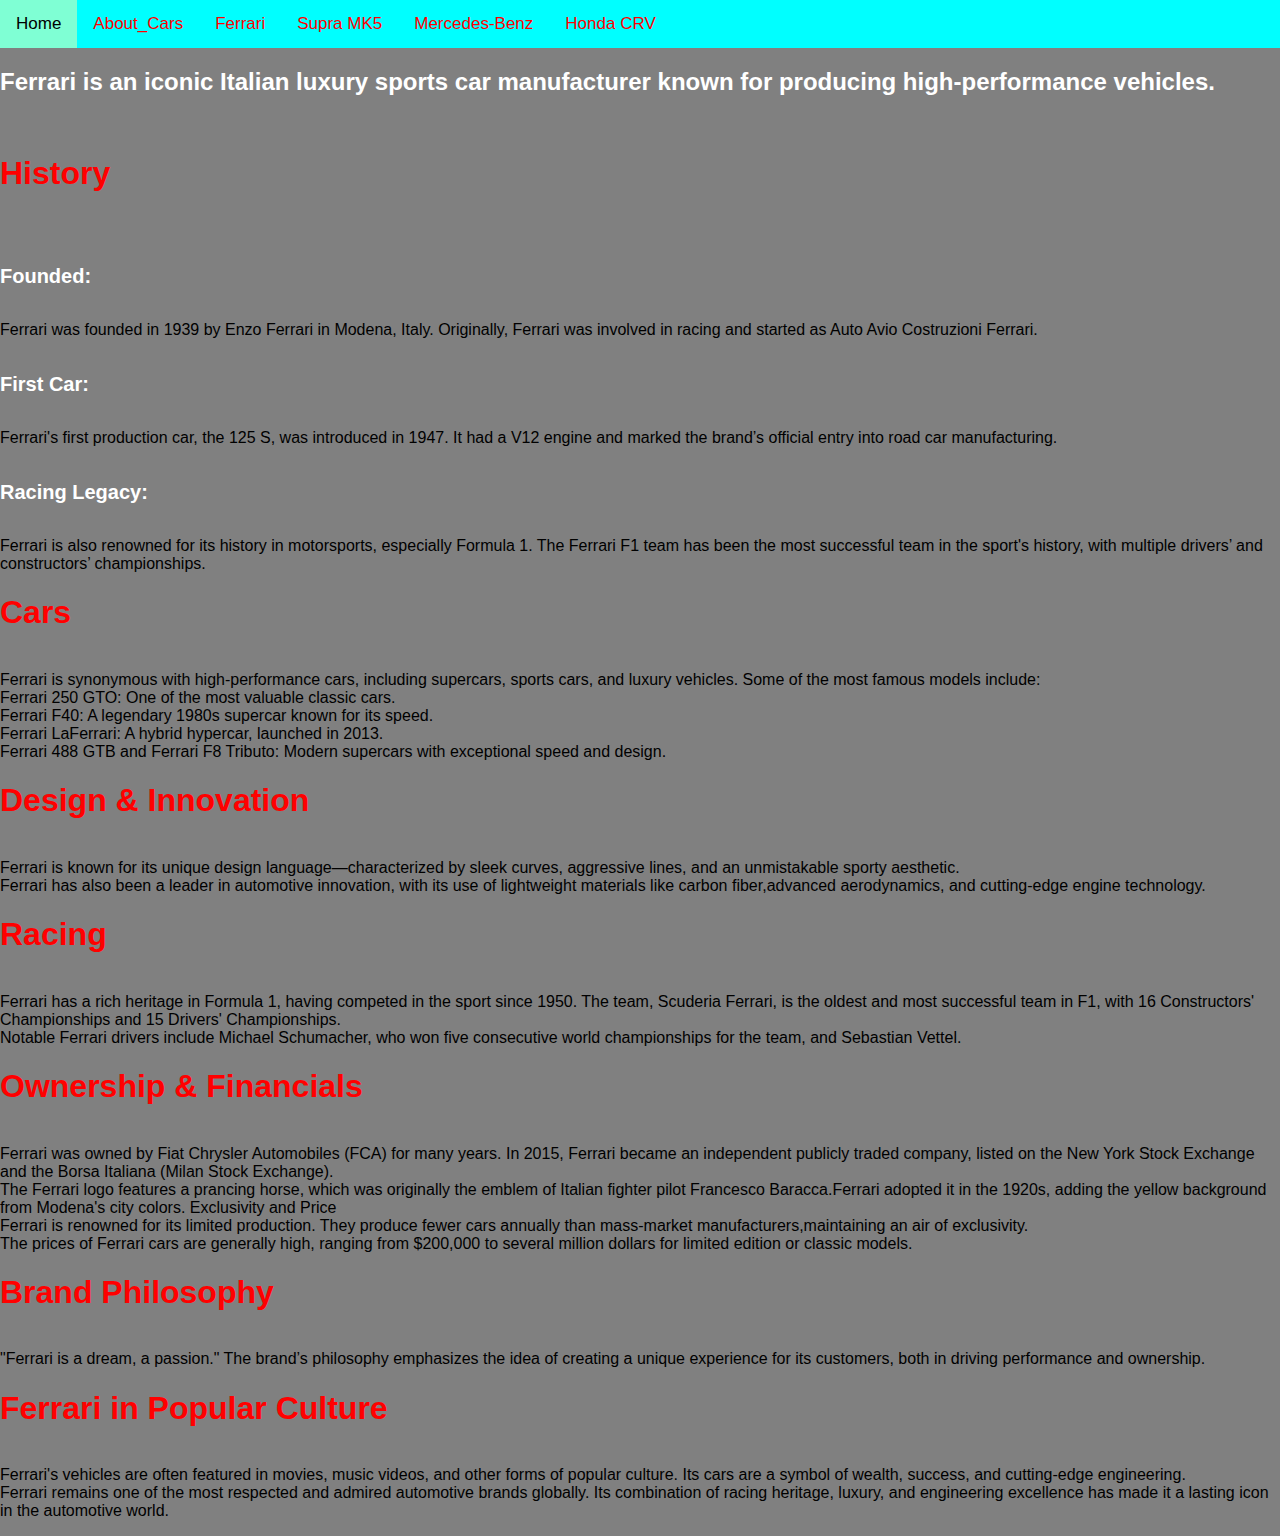
==== Ferrari.html @ abcf6345 "Java2" ====
<!DOCTYPE html>
<html lang="en">

<head>
    <style>
        h2 {
            color: white;
            font-size: x-large;
        }

        h5 {
            color: white;
            font-size: 20px;
        }
    </style>
    <meta charset="UTF-8">
    <meta name="viewport" content="width=device-width, initial-scale=1.0">
    <title>Document</title>
</head>

<body bgcolor="gray">
    <div class="topnav">
        <a class="active" href="#home">Home</a>
        <a href="Index1.html">About_Cars</a>
        <a href="Ferrari.html">Ferrari</a>
        <a href="#">Supra MK5</a>
        <a href="#">Mercedes-Benz</a>
        <a href="#">Honda CRV</a>
        <link rel="stylesheet" href="style.css">
    </div>
    <p>
    <h2> Ferrari is an iconic Italian luxury sports car manufacturer known for producing high-performance vehicles.</h2>
    <br>

    <link rel="stylesheet" href="style1.css">
    <h1>History</h1><br>
    <h5>Founded:</h5> Ferrari was founded in 1939 by Enzo Ferrari in Modena, Italy. Originally, Ferrari was involved in
    racing and started as Auto Avio Costruzioni Ferrari.<br>
    <h5>First Car:</h5> Ferrari's first production car, the 125 S, was introduced in 1947. It had a V12 engine and
    marked the brand’s official entry into road car manufacturing.<br>
    <h5>Racing Legacy:</h5> Ferrari is also renowned for its history in motorsports, especially Formula 1. The Ferrari
    F1 team has been the most successful team in the sport's history, with multiple drivers’ and constructors’
    championships.<br>
    <h1>Cars</h1><br>
    Ferrari is synonymous with high-performance cars, including supercars, sports cars, and luxury vehicles. Some of the
    most famous models include:<br>
    Ferrari 250 GTO: One of the most valuable classic cars.<br>
    Ferrari F40: A legendary 1980s supercar known for its speed.<br>
    Ferrari LaFerrari: A hybrid hypercar, launched in 2013.<br>
    Ferrari 488 GTB and Ferrari F8 Tributo: Modern supercars with exceptional speed and design.<br>
    <h1>Design & Innovation</h1><br>
    Ferrari is known for its unique design language—characterized by sleek curves, aggressive lines, and an unmistakable
    sporty aesthetic.<br>
    Ferrari has also been a leader in automotive innovation, with its use of lightweight materials like carbon
    fiber,advanced aerodynamics, and cutting-edge engine technology.<br>
    <h1>Racing</h1><br>
    Ferrari has a rich heritage in Formula 1, having competed in the sport since 1950. The team, Scuderia Ferrari, is
    the oldest and most successful team in F1, with 16 Constructors' Championships and 15 Drivers'
    Championships.<br>
    Notable Ferrari drivers include Michael Schumacher, who won five consecutive world championships for the team, and
    Sebastian Vettel.<br>
    <h1>Ownership & Financials</h1><br>
    Ferrari was owned by Fiat Chrysler Automobiles (FCA) for many years. In 2015, Ferrari became an independent publicly
    traded company, listed on the New York Stock Exchange and the Borsa Italiana (Milan Stock Exchange).<br>
    The Ferrari logo features a prancing horse, which was originally the emblem of Italian fighter pilot Francesco
    Baracca.Ferrari adopted it in the 1920s, adding the yellow background from Modena's city colors.
    Exclusivity and Price<br>
    Ferrari is renowned for its limited production. They produce fewer cars annually than mass-market
    manufacturers,maintaining an air of exclusivity.<br>
    The prices of Ferrari cars are generally high, ranging from $200,000 to several million dollars for limited edition
    or classic models.<br>
    <h1>Brand Philosophy</h1><br>
    "Ferrari is a dream, a passion." The brand’s philosophy emphasizes the idea of creating a unique experience for its
    customers, both in driving performance and ownership.<br>
    <h1>Ferrari in Popular Culture </h1><br>
    Ferrari's vehicles are often featured in movies, music videos, and other forms of popular culture. Its cars are a
    symbol of wealth, success, and cutting-edge engineering.<br>
    Ferrari remains one of the most respected and admired automotive brands globally. Its combination of racing
    heritage, luxury, and engineering excellence has made it a lasting icon in the automotive world.<br>
    </p>
</body>

</html>
---- style.css ----
body {
    margin: 0;
    font-family: 'Franklin Gothic Medium', 'Arial Narrow', Arial, sans-serif;
}

.topnav {
    overflow: hidden;
    background-color: aqua;
}

.topnav a {
    float: left;
    color: red;
    text-align: center;
    padding: 14px 16px;
    text-decoration: none;
    font-size: 17px;
}

.topnav a:hover {
    background-color: blue;
    color: black;
}

.topnav a.active {
    background-color: aquamarine;
    color: black;
}
---- style1.css ----
h1 {
    color: red;
}
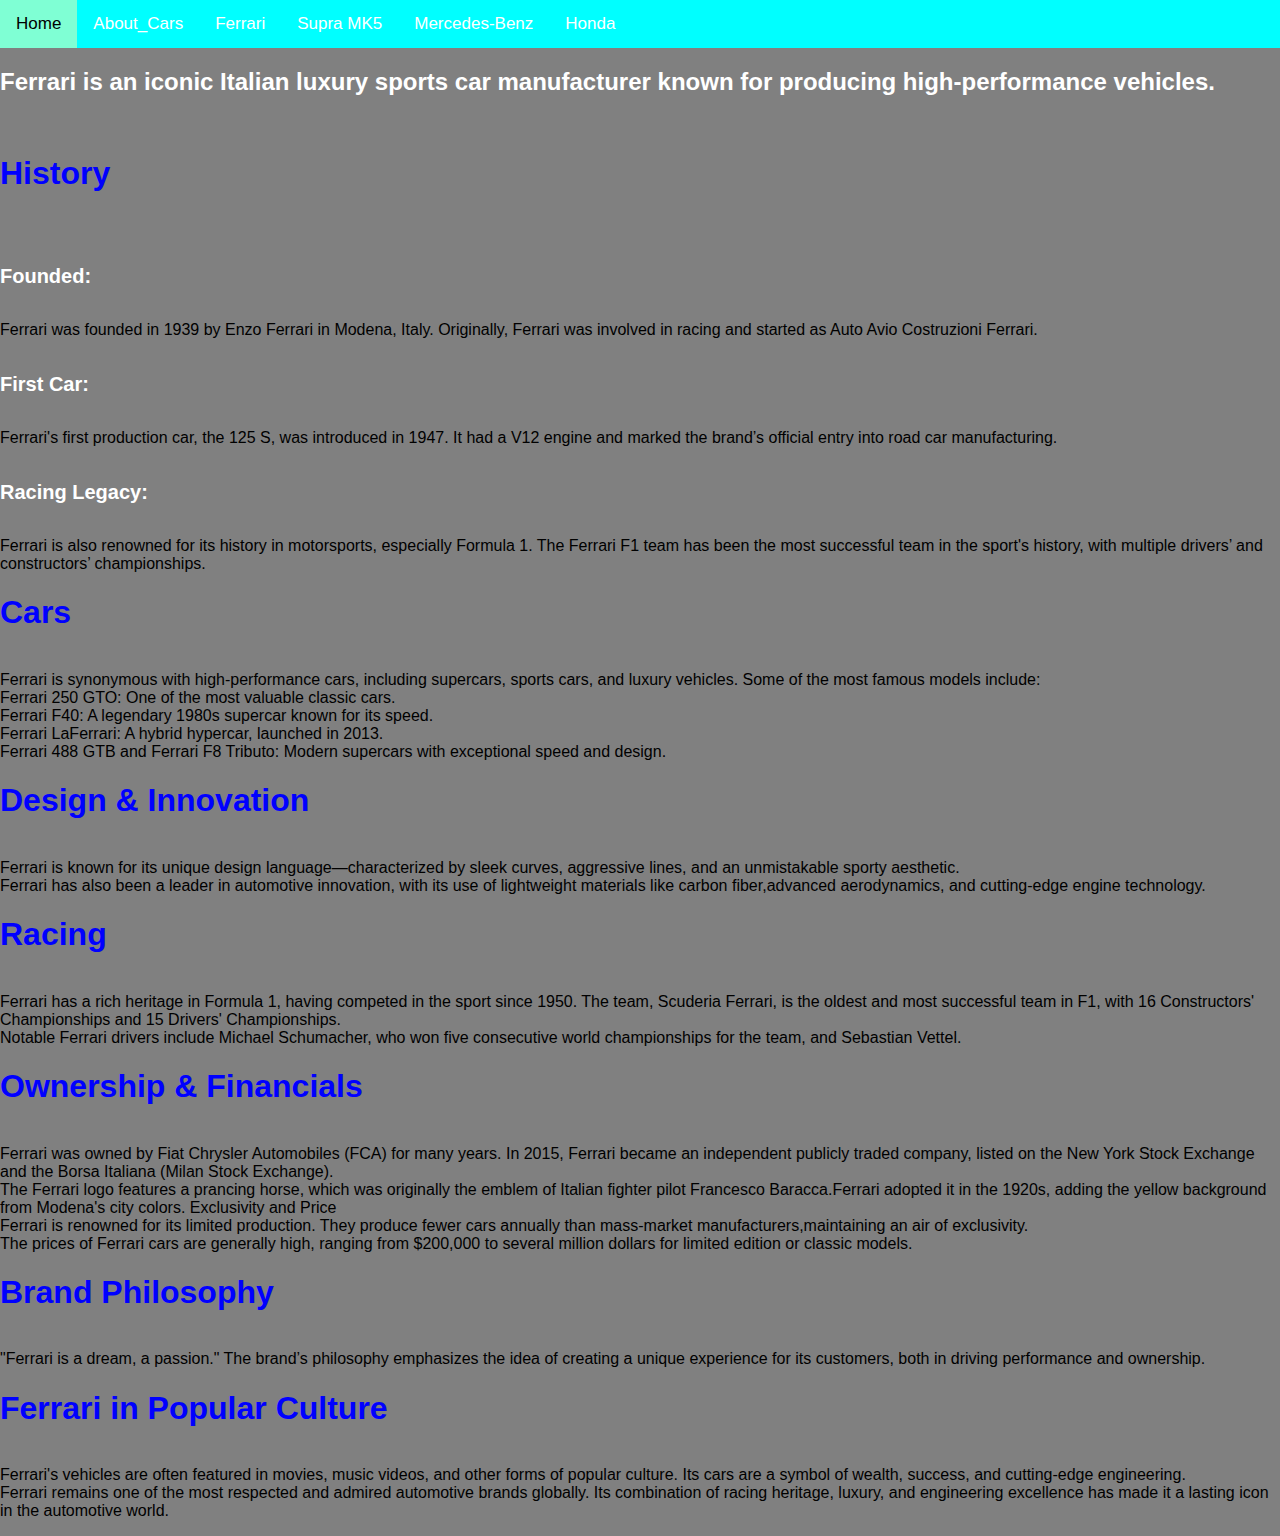
==== commit 7480b5d2: "Java41" ====
--- a/Ferrari.html
+++ b/Ferrari.html
@@ -25,7 +25,7 @@
         <a href="Ferrari.html">Ferrari</a>
         <a href="#">Supra MK5</a>
         <a href="#">Mercedes-Benz</a>
-        <a href="#">Honda CRV</a>
+        <a href="Honda.html">Honda</a>
         <link rel="stylesheet" href="style.css">
     </div>
     <p>
--- a/style.css
+++ b/style.css
@@ -10,7 +10,7 @@
 
 .topnav a {
     float: left;
-    color: red;
+    color: white;
     text-align: center;
     padding: 14px 16px;
     text-decoration: none;
--- a/style1.css
+++ b/style1.css
@@ -1,3 +1,7 @@
 h1 {
-    color: red;
+    color: blue;
+}
+
+p {
+    color: white;
 }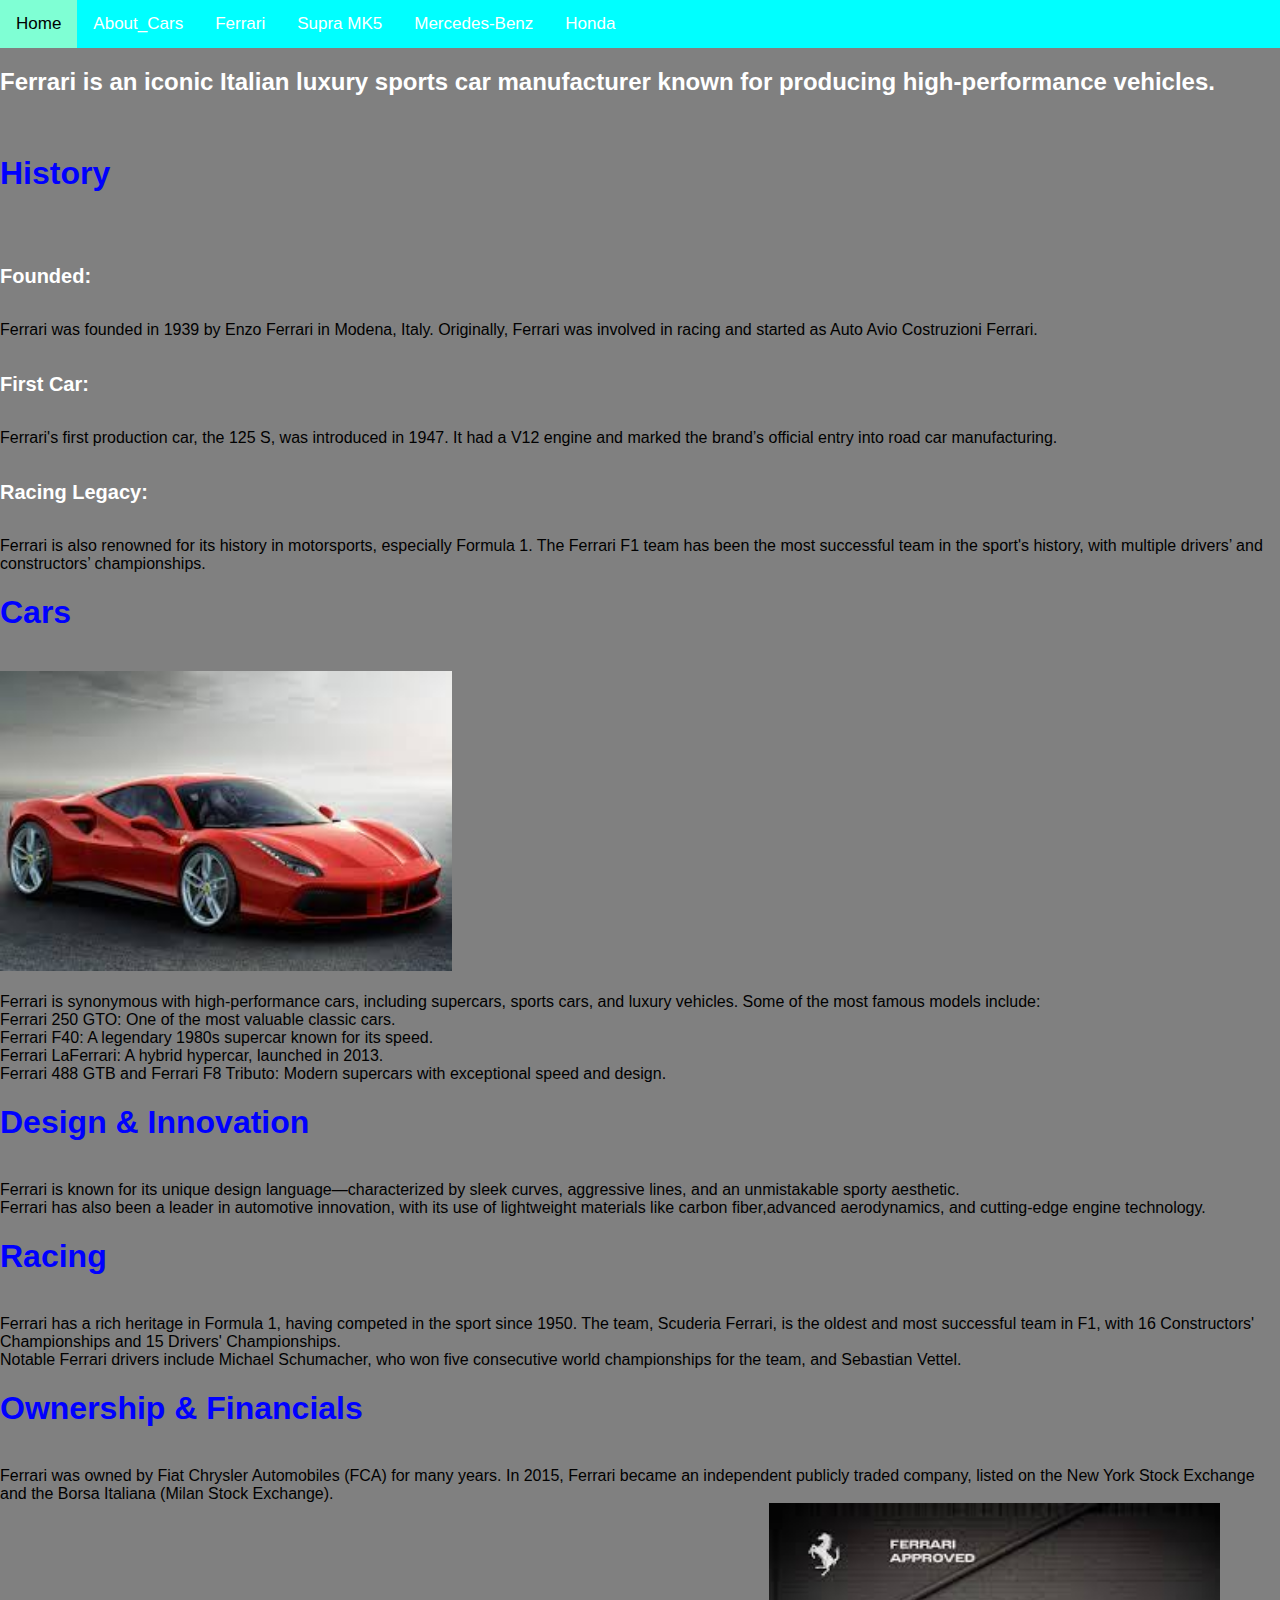
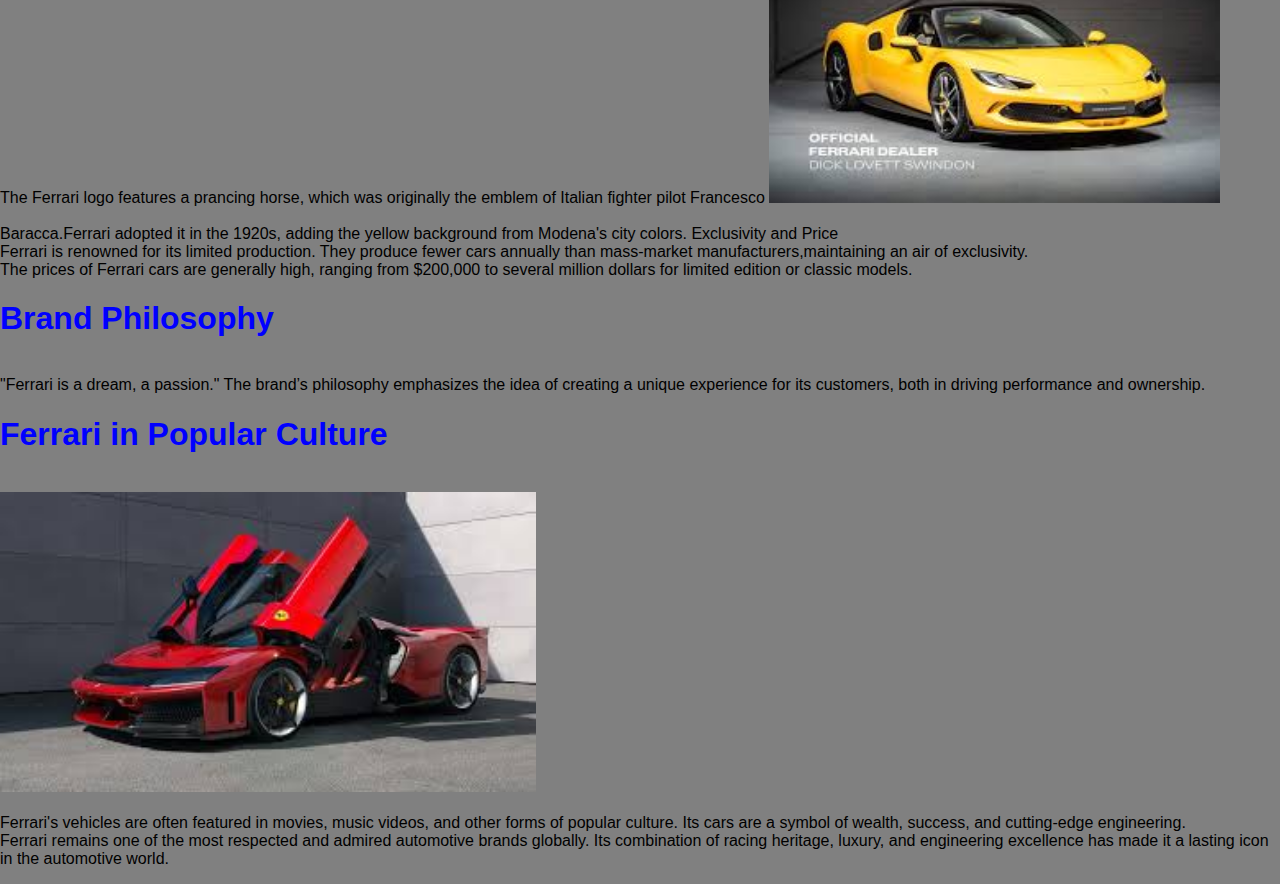
==== commit 8c68d993: "Ctrl" ====
--- a/Ferrari.html
+++ b/Ferrari.html
@@ -42,6 +42,9 @@
     F1 team has been the most successful team in the sport's history, with multiple drivers’ and constructors’
     championships.<br>
     <h1>Cars</h1><br>
+    <img src="Ferr.jpeg" height="300">
+
+    <br><br>
     Ferrari is synonymous with high-performance cars, including supercars, sports cars, and luxury vehicles. Some of the
     most famous models include:<br>
     Ferrari 250 GTO: One of the most valuable classic cars.<br>
@@ -63,6 +66,8 @@
     Ferrari was owned by Fiat Chrysler Automobiles (FCA) for many years. In 2015, Ferrari became an independent publicly
     traded company, listed on the New York Stock Exchange and the Borsa Italiana (Milan Stock Exchange).<br>
     The Ferrari logo features a prancing horse, which was originally the emblem of Italian fighter pilot Francesco
+    <img src="Ferra.jpeg" height="300">
+    <br><br>
     Baracca.Ferrari adopted it in the 1920s, adding the yellow background from Modena's city colors.
     Exclusivity and Price<br>
     Ferrari is renowned for its limited production. They produce fewer cars annually than mass-market
@@ -73,6 +78,8 @@
     "Ferrari is a dream, a passion." The brand’s philosophy emphasizes the idea of creating a unique experience for its
     customers, both in driving performance and ownership.<br>
     <h1>Ferrari in Popular Culture </h1><br>
+    <img src="Ferrari.jpeg" height="300">
+    <br><br>
     Ferrari's vehicles are often featured in movies, music videos, and other forms of popular culture. Its cars are a
     symbol of wealth, success, and cutting-edge engineering.<br>
     Ferrari remains one of the most respected and admired automotive brands globally. Its combination of racing
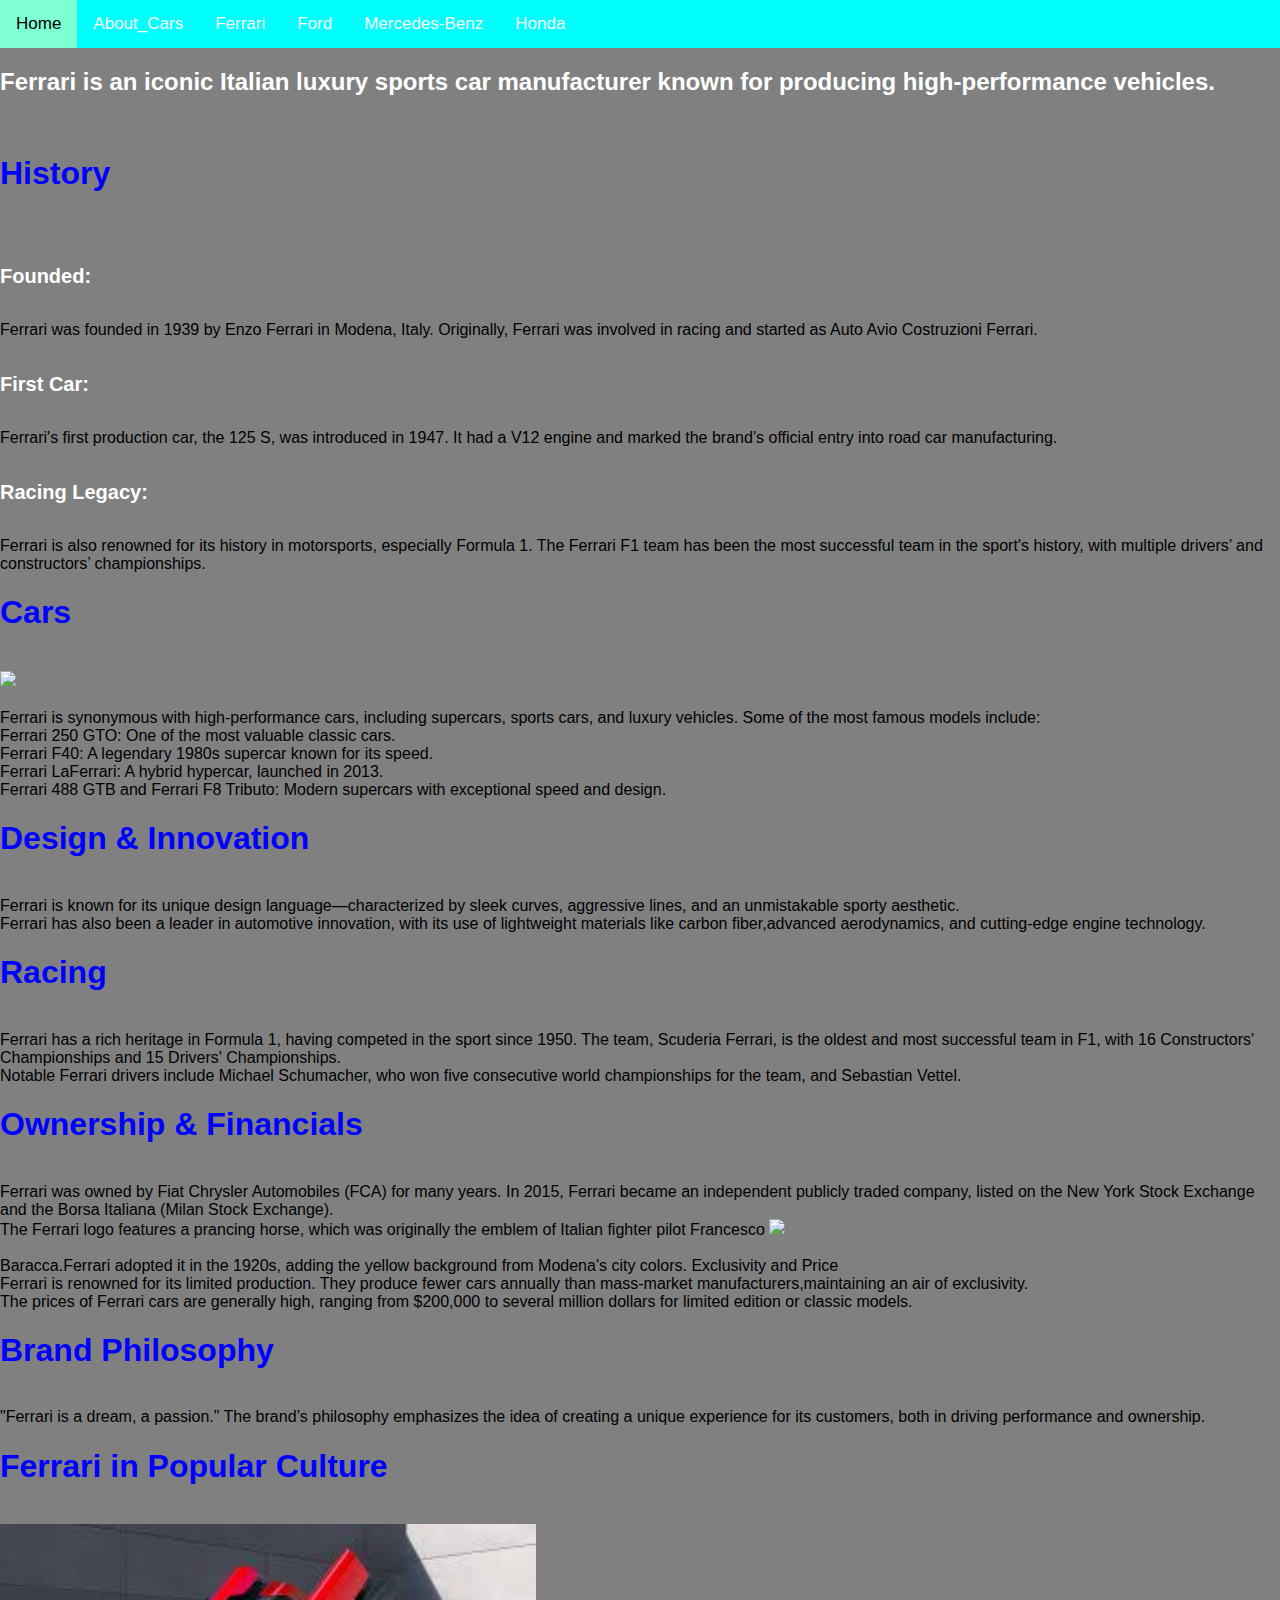
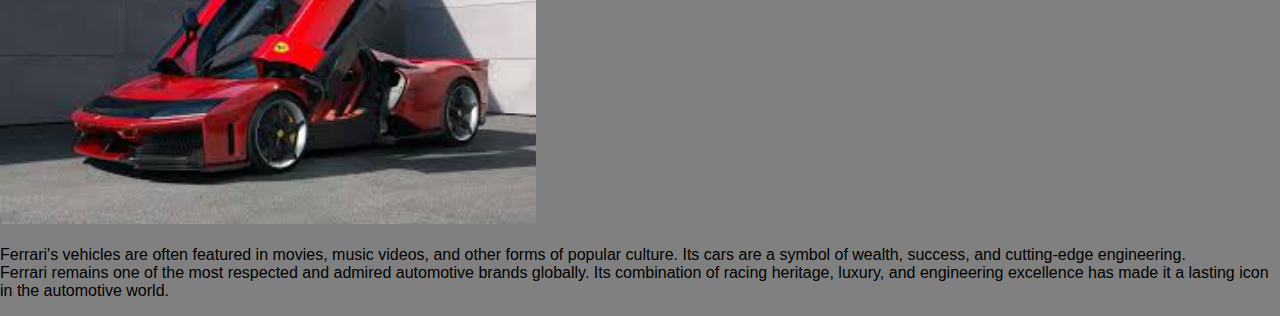
==== commit d1d03f25: "Tired" ====
--- a/Ferrari.html
+++ b/Ferrari.html
@@ -23,8 +23,8 @@
         <a class="active" href="#home">Home</a>
         <a href="Index1.html">About_Cars</a>
         <a href="Ferrari.html">Ferrari</a>
-        <a href="#">Supra MK5</a>
-        <a href="#">Mercedes-Benz</a>
+        <a href="Ford.html">Ford</a>
+        <a href="Mercedes.html">Mercedes-Benz</a>
         <a href="Honda.html">Honda</a>
         <link rel="stylesheet" href="style.css">
     </div>
